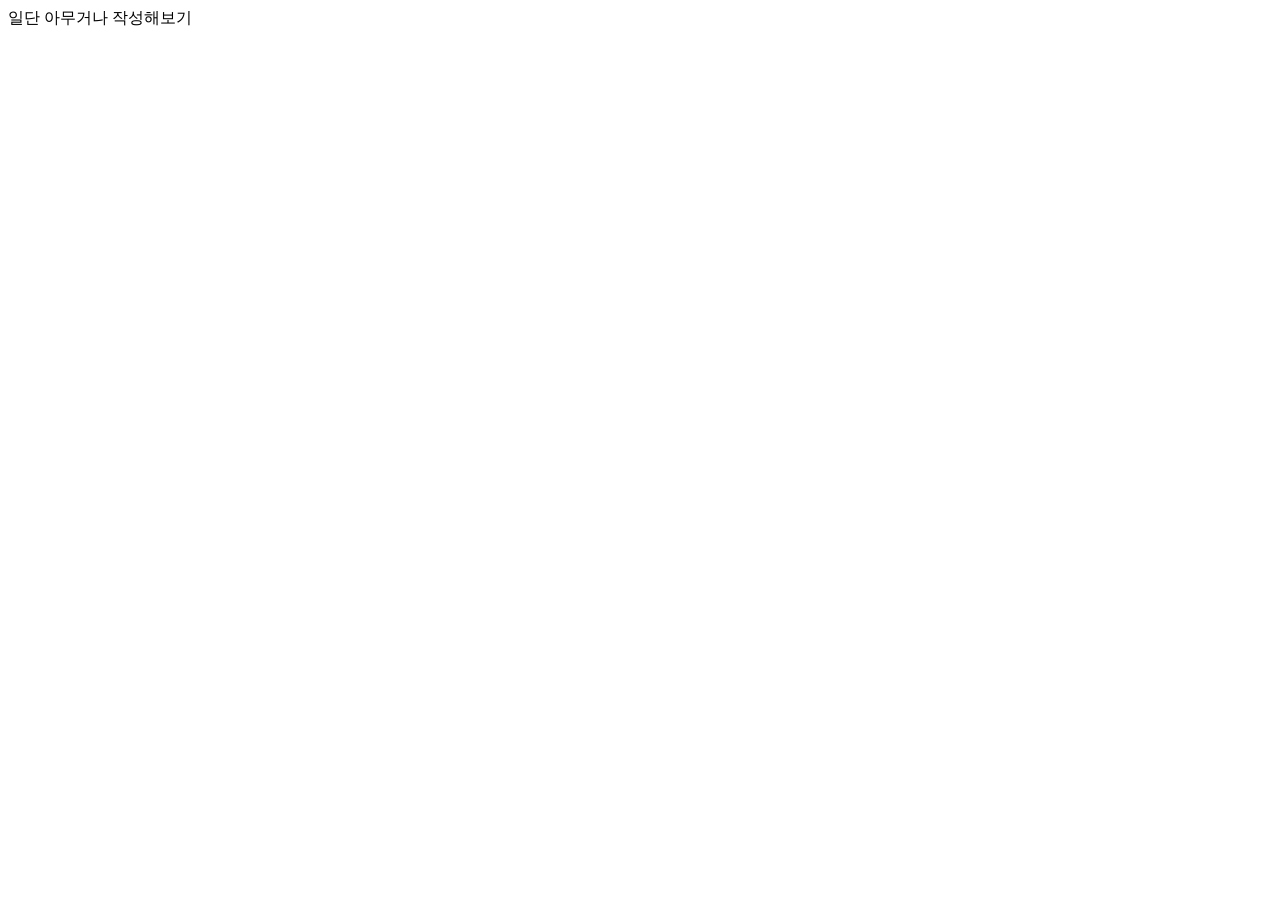
==== 1.html @ c49a9122 "Initial commit" ====
<!DOCTYPE html>
<html lang="en">
<head>
    <meta charset="UTF-8">
    <meta name="viewport" content="width=device-width, initial-scale=1.0">
    <title>Document</title>
</head>
<body>
    일단 아무거나 작성해보기
</body>
</html>
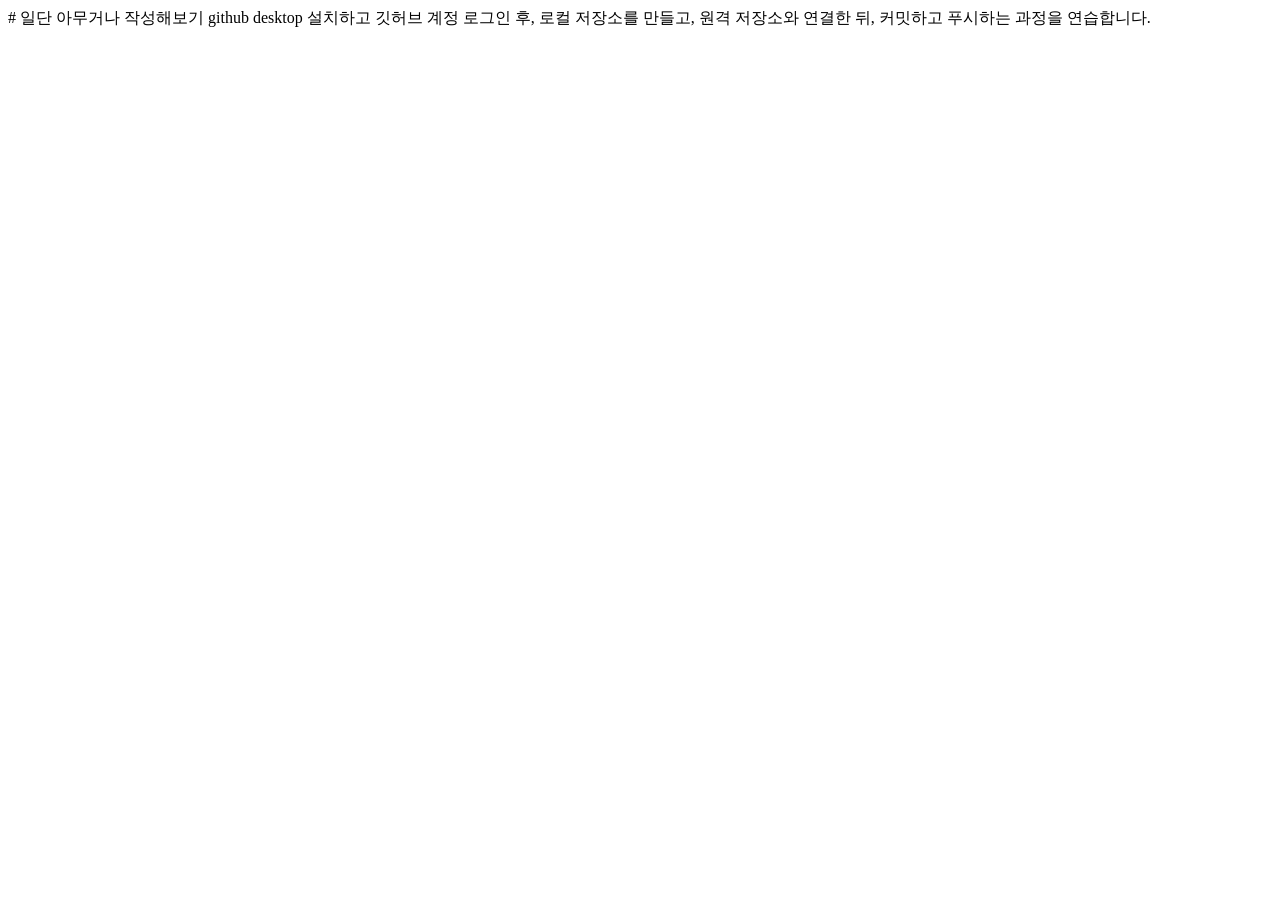
==== commit 4396b028: "1html 1차 수정 desktop 사용실습" ====
--- a/1.html
+++ b/1.html
@@ -6,6 +6,7 @@
     <title>Document</title>
 </head>
 <body>
-    일단 아무거나 작성해보기
+    # 일단 아무거나 작성해보기
+    github desktop 설치하고 깃허브 계정 로그인 후, 로컬 저장소를 만들고, 원격 저장소와 연결한 뒤, 커밋하고 푸시하는 과정을 연습합니다.
 </body>
 </html>
